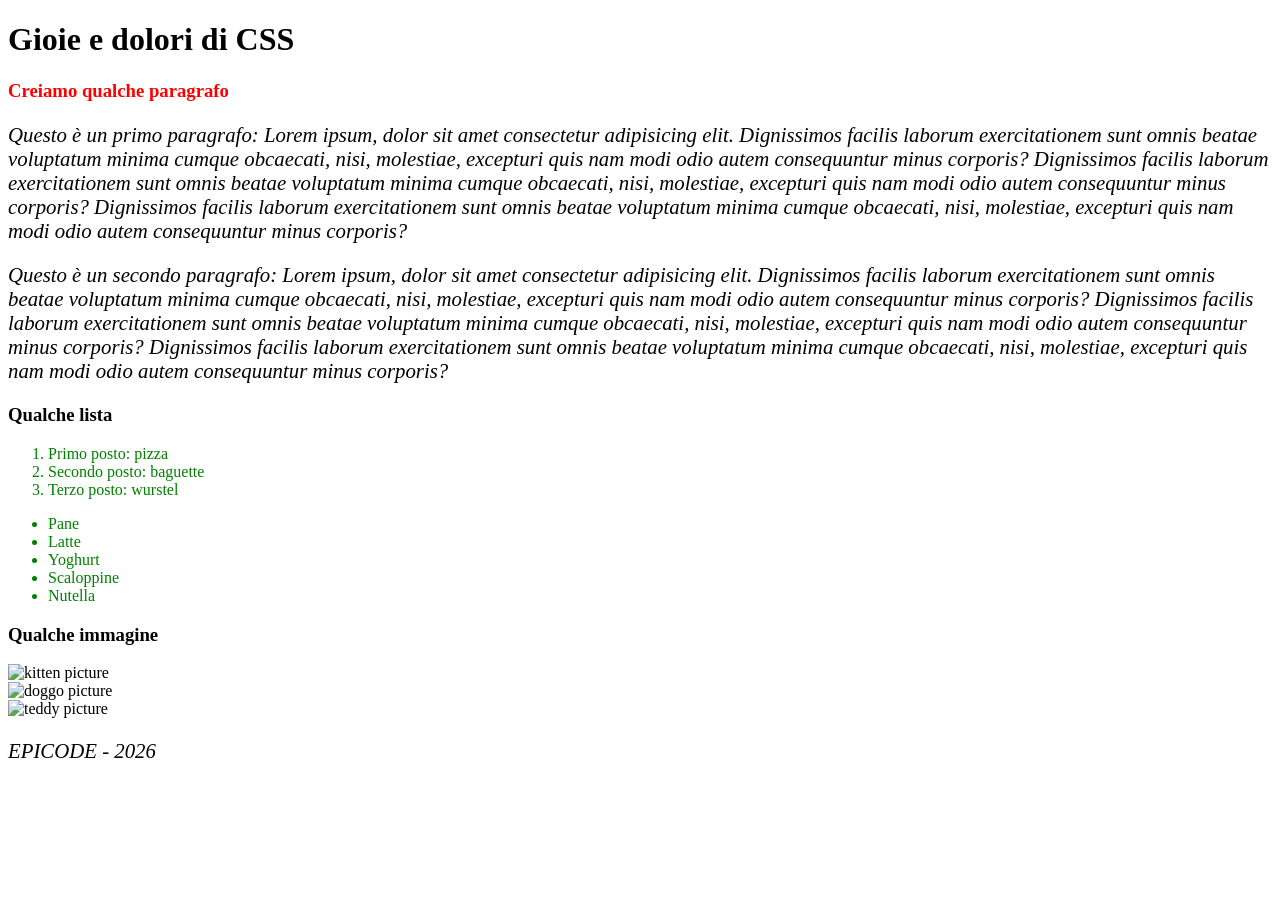
==== index.html @ 27fa8f95 "Adds HTML file and external CSS" ====
<!doctype html>
<html lang="en">
  <head>
    <meta charset="UTF-8" />
    <meta name="viewport" content="width=device-width, initial-scale=1.0" />
    <title>Primi esperimenti con CSS</title>
    <!-- b) -->
    <style>
      /* 
            qui dentro è già necessaria della vera e propria sintassi CSS!
        */
      /* le regole CSS si dichiarano con --> SELETTORE { REGOLE } */
      /* una REGOLA è fatta da --> PROPRIETÀ: VALORE */
      /* SELETTORI: vi servono a IDENTIFICARE e SELEZIONARE porzioni di contenuto */
      /* il selettore più base è il SELETTORE DI TAG */
      p {
        /* andiamo a modificare qualche proprietà tipografica */
        font-size: 1.3em; /* 30% più grande del valore che normalmente avrebbe */
        /* ho provato a mettere il testo in grassetto ma fa schifo; lo lascio comunque come memo ma la disattivo */
        /* font-weight: bold; */ /* <-- testo in grassetto */
        /* text-decoration: underline; */ /* <-- testo sottolineato */
        font-style: italic; /* <-- corsivo */
      }
    </style>
    <!-- c) tag <link> che collega a questo documento un foglio di stile esterno -->
    <link rel="stylesheet" href="./css/style.css" />
  </head>
  <body>
    <header>
      <h1>Gioie e dolori di CSS</h1>
    </header>
    <main>
      <section>
        <!-- Oggi ripassiamo le basi di CSS! -->
        <!-- Il linguaggio CSS serve per applicare degli stili visivi alle parti di documento
          definite con l'HTML. -->
        <!-- Posso applicare il CSS in 3 modi:
         a) CSS INLINE -> comodo, però poco riutilizzabile e con specificità particolare
         b) CSS INCORPORATO -> più ordinato, però si applica ad un solo documento HTML
         c) CSS ESTERNO -> il più consigliato, il più riutilizzabile, non tocchiamo l'HTML
         -->
        <!-- a) -->
        <h3 style="color: red">Creiamo qualche paragrafo</h3>
        <p>
          Questo è un primo paragrafo: Lorem ipsum, dolor sit amet consectetur
          adipisicing elit. Dignissimos facilis laborum exercitationem sunt
          omnis beatae voluptatum minima cumque obcaecati, nisi, molestiae,
          excepturi quis nam modi odio autem consequuntur minus corporis?
          Dignissimos facilis laborum exercitationem sunt omnis beatae
          voluptatum minima cumque obcaecati, nisi, molestiae, excepturi quis
          nam modi odio autem consequuntur minus corporis? Dignissimos facilis
          laborum exercitationem sunt omnis beatae voluptatum minima cumque
          obcaecati, nisi, molestiae, excepturi quis nam modi odio autem
          consequuntur minus corporis?
        </p>
        <p>
          Questo è un secondo paragrafo: Lorem ipsum, dolor sit amet consectetur
          adipisicing elit. Dignissimos facilis laborum exercitationem sunt
          omnis beatae voluptatum minima cumque obcaecati, nisi, molestiae,
          excepturi quis nam modi odio autem consequuntur minus corporis?
          Dignissimos facilis laborum exercitationem sunt omnis beatae
          voluptatum minima cumque obcaecati, nisi, molestiae, excepturi quis
          nam modi odio autem consequuntur minus corporis? Dignissimos facilis
          laborum exercitationem sunt omnis beatae voluptatum minima cumque
          obcaecati, nisi, molestiae, excepturi quis nam modi odio autem
          consequuntur minus corporis?
        </p>
      </section>
      <section>
        <h3>Qualche lista</h3>
        <ol>
          <li>Primo posto: pizza</li>
          <li>Secondo posto: baguette</li>
          <li>Terzo posto: wurstel</li>
        </ol>
        <ul>
          <li>Pane</li>
          <li>Latte</li>
          <li>Yoghurt</li>
          <li>Scaloppine</li>
          <li>Nutella</li>
        </ul>
      </section>
      <section>
        <h3>Qualche immagine</h3>
        <div>
          <img src="https://placecats.com/400/400" alt="kitten picture" />
        </div>
        <div>
          <img src="https://placedog.net/400/400" alt="doggo picture" />
        </div>
        <div>
          <img src="https://placebear.com/400/400" alt="teddy picture" />
        </div>
      </section>
    </main>
    <footer>
      <p>EPICODE - 2026</p>
    </footer>
  </body>
</html>
---- css/style.css ----
/* c) questo è un vero e proprio foglio di stile separato e riutilizzabile */
li {
  color: green;
}
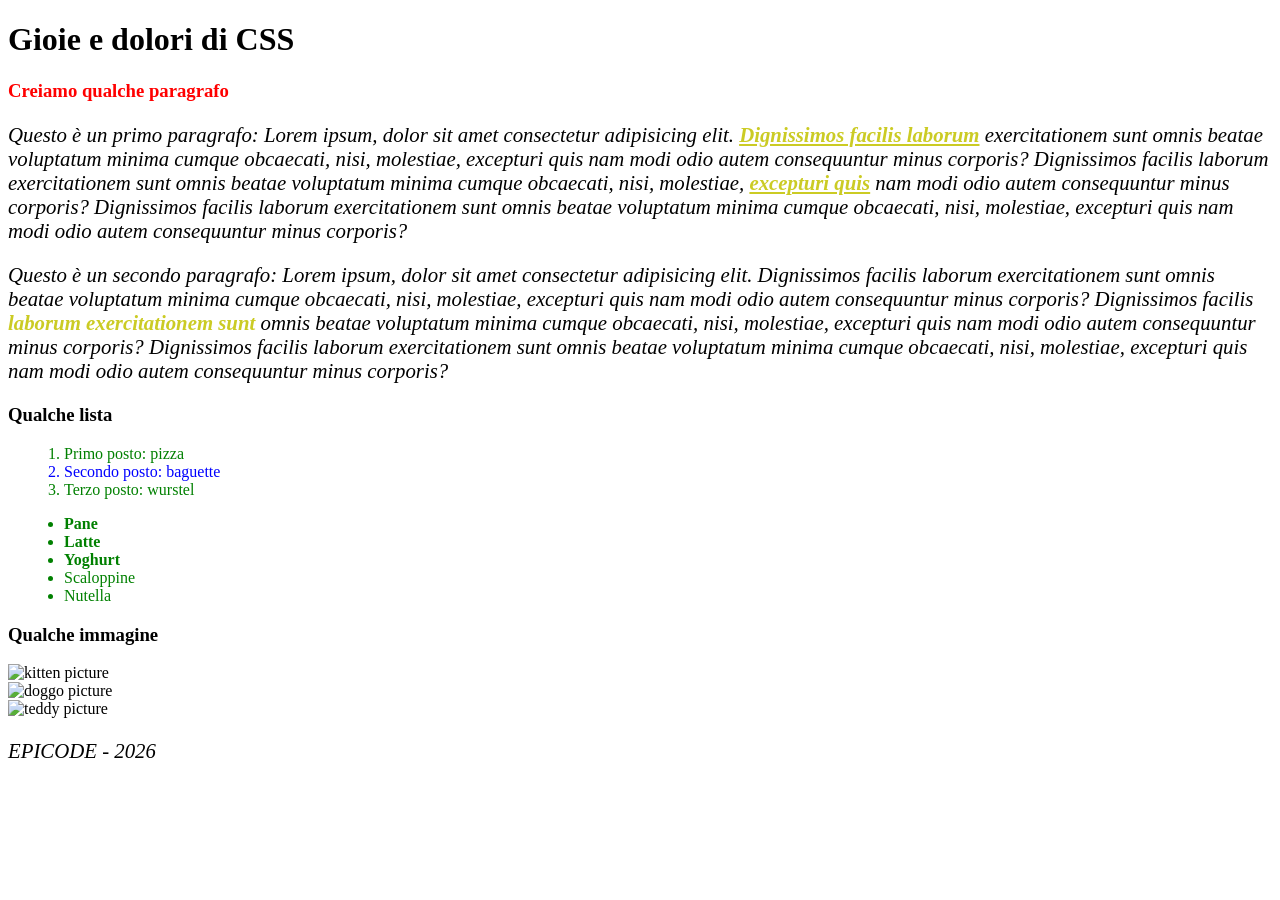
==== commit 54eddd99: "Updates project with some examples" ====
--- a/index.html
+++ b/index.html
@@ -13,6 +13,7 @@
       /* una REGOLA è fatta da --> PROPRIETÀ: VALORE */
       /* SELETTORI: vi servono a IDENTIFICARE e SELEZIONARE porzioni di contenuto */
       /* il selettore più base è il SELETTORE DI TAG */
+      /* scrivendo un selettore p voi selezionate TUTTI i <p> nel documento! */
       p {
         /* andiamo a modificare qualche proprietà tipografica */
         font-size: 1.3em; /* 30% più grande del valore che normalmente avrebbe */
@@ -41,28 +42,31 @@
          -->
         <!-- a) -->
         <h3 style="color: red">Creiamo qualche paragrafo</h3>
-        <p>
+        <p id="first-paragraph">
           Questo è un primo paragrafo: Lorem ipsum, dolor sit amet consectetur
-          adipisicing elit. Dignissimos facilis laborum exercitationem sunt
-          omnis beatae voluptatum minima cumque obcaecati, nisi, molestiae,
-          excepturi quis nam modi odio autem consequuntur minus corporis?
-          Dignissimos facilis laborum exercitationem sunt omnis beatae
-          voluptatum minima cumque obcaecati, nisi, molestiae, excepturi quis
-          nam modi odio autem consequuntur minus corporis? Dignissimos facilis
-          laborum exercitationem sunt omnis beatae voluptatum minima cumque
-          obcaecati, nisi, molestiae, excepturi quis nam modi odio autem
-          consequuntur minus corporis?
+          adipisicing elit.
+          <span class="text-yellow">Dignissimos facilis laborum</span>
+          exercitationem sunt omnis beatae voluptatum minima cumque obcaecati,
+          nisi, molestiae, excepturi quis nam modi odio autem consequuntur minus
+          corporis? Dignissimos facilis laborum exercitationem sunt omnis beatae
+          voluptatum minima cumque obcaecati, nisi, molestiae,
+          <span class="text-yellow">excepturi quis</span> nam modi odio autem
+          consequuntur minus corporis? Dignissimos facilis laborum
+          exercitationem sunt omnis beatae voluptatum minima cumque obcaecati,
+          nisi, molestiae, excepturi quis nam modi odio autem consequuntur minus
+          corporis?
         </p>
         <p>
           Questo è un secondo paragrafo: Lorem ipsum, dolor sit amet consectetur
           adipisicing elit. Dignissimos facilis laborum exercitationem sunt
           omnis beatae voluptatum minima cumque obcaecati, nisi, molestiae,
           excepturi quis nam modi odio autem consequuntur minus corporis?
-          Dignissimos facilis laborum exercitationem sunt omnis beatae
-          voluptatum minima cumque obcaecati, nisi, molestiae, excepturi quis
-          nam modi odio autem consequuntur minus corporis? Dignissimos facilis
-          laborum exercitationem sunt omnis beatae voluptatum minima cumque
-          obcaecati, nisi, molestiae, excepturi quis nam modi odio autem
+          Dignissimos facilis
+          <span class="text-yellow">laborum exercitationem sunt</span> omnis
+          beatae voluptatum minima cumque obcaecati, nisi, molestiae, excepturi
+          quis nam modi odio autem consequuntur minus corporis? Dignissimos
+          facilis laborum exercitationem sunt omnis beatae voluptatum minima
+          cumque obcaecati, nisi, molestiae, excepturi quis nam modi odio autem
           consequuntur minus corporis?
         </p>
       </section>
@@ -70,13 +74,13 @@
         <h3>Qualche lista</h3>
         <ol>
           <li>Primo posto: pizza</li>
-          <li>Secondo posto: baguette</li>
+          <li id="special-li">Secondo posto: baguette</li>
           <li>Terzo posto: wurstel</li>
         </ol>
         <ul>
-          <li>Pane</li>
-          <li>Latte</li>
-          <li>Yoghurt</li>
+          <li class="spesa-li">Pane</li>
+          <li class="spesa-li">Latte</li>
+          <li class="spesa-li">Yoghurt</li>
           <li>Scaloppine</li>
           <li>Nutella</li>
         </ul>
--- a/css/style.css
+++ b/css/style.css
@@ -1,4 +1,54 @@
 /* c) questo è un vero e proprio foglio di stile separato e riutilizzabile */
+
+/* voglio che tutte le liste abbiano un margine a sinistra di 1em */
+/* quindi combino due selettori di tag, ol e ul con la VIRGOLA */
+ul,
+ol {
+  margin-left: 1em;
+}
+
+/* il selettore di ID ha "SPECIFICITÀ" più alta del selettore di TAG */
+#special-li {
+  color: blue;
+}
+
+/* selettore di CLASSE: permette di "etichettare" più elementi nella pagina con la stessa parola */
+/* il selettore di CLASSE ha "SPECIFICITA" di 10, una via di mezzo tra gli ID e i TAG */
+.spesa-li {
+  font-weight: bold;
+}
+
+li {
+  color: red;
+}
+
 li {
   color: green;
 }
+
+/* SPECIFICITÀ DEI SELETTORI DI TAG: 1 */
+/* SPECIFICITÀ DEI SELETTORI DI CLASSE: 10 */
+/* SPECIFICITÀ DEI SELETTORI DI ID: 100 */
+
+.text-yellow {
+  font-weight: bold;
+  color: rgb(203, 203, 36);
+}
+
+/* SELETTORE DI DISCENDENZA (carattere spazio) */
+#first-paragraph .text-yellow {
+  /* andrò ad applicare la sottolineatura SOLO agli elementi con class "text-yellow" che sono
+    FIGLI del p con id "first-paragraph */
+  text-decoration: underline;
+}
+
+/* se a quel selettore avessi tolto lo spazio, non avrei sottolineato un fico secco! perchè sarebbe
+diventato un selettore per elementi dotati di classe "text-yellow" che CONTEMPORANEAMENTE sarebbero
+anche dotati di id "first-paragraph", e tali elementi nel mio documento non esistono! */
+
+/* SELETTORE DI "CONCOMITANZA" :) */
+#first-paragraph.text-yellow {
+  /* andrò ad applicare la sottolineatura SOLO agli elementi con class "text-yellow" che sono
+    FIGLI del p con id "first-paragraph */
+  font-size: 50em;
+}
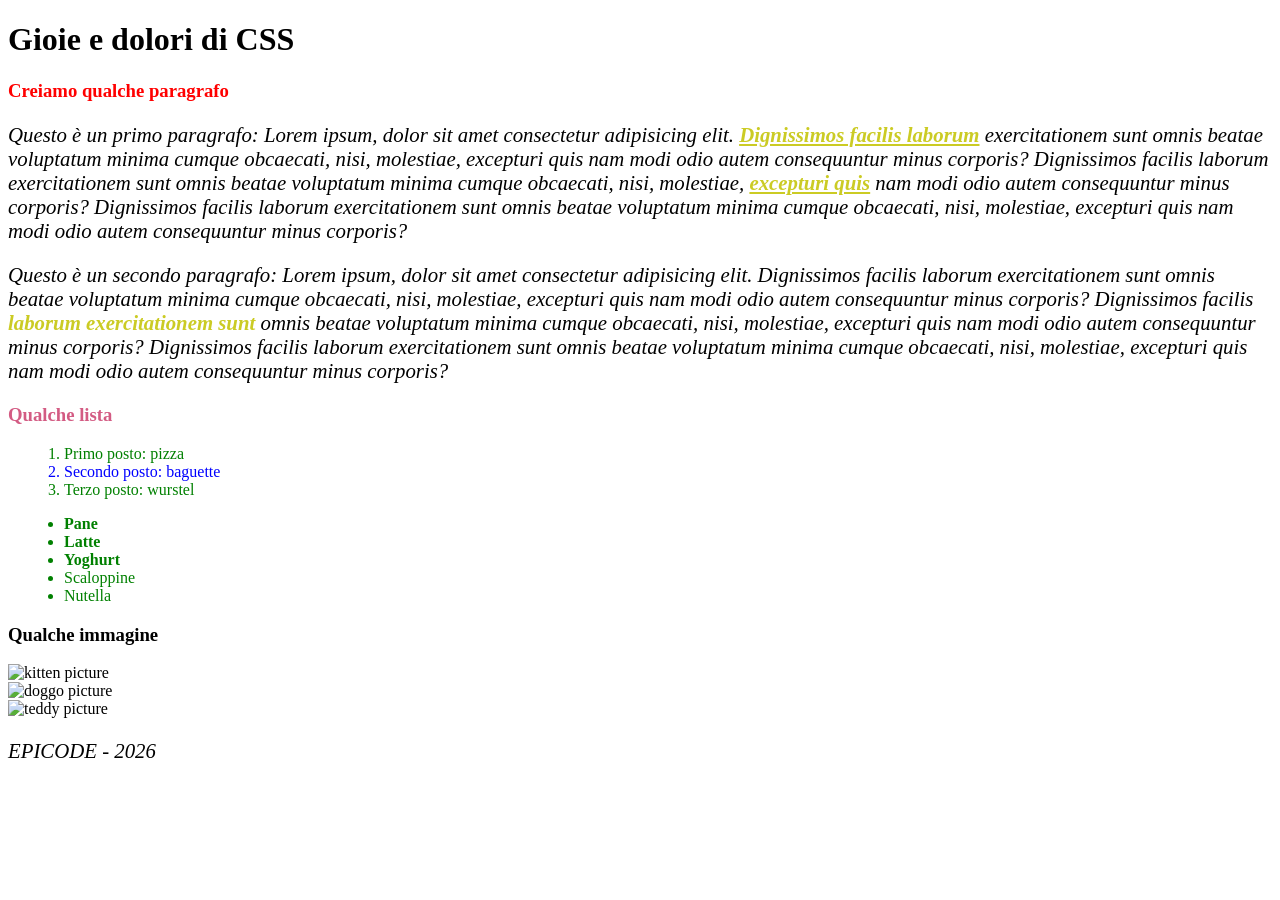
==== commit 2ce8fa48: "Finishes the lecture!" ====
--- a/index.html
+++ b/index.html
@@ -71,7 +71,7 @@
         </p>
       </section>
       <section>
-        <h3>Qualche lista</h3>
+        <h3 id="colored">Qualche lista</h3>
         <ol>
           <li>Primo posto: pizza</li>
           <li id="special-li">Secondo posto: baguette</li>
--- a/css/style.css
+++ b/css/style.css
@@ -52,3 +52,20 @@
     FIGLI del p con id "first-paragraph */
   font-size: 50em;
 }
+
+#colored {
+  color: rgba(200, 50, 100, 0.8);
+}
+
+/* SELETTORE DISCENDENZA (generico) */
+section span {
+  /* tutti gli span figli A QUALSIASI LIVELLO delle section (figli, nipoti, pronipoti etc.) */
+  /* font-size: 50em; */
+}
+
+/* SELETTORE DISCENDENZA DIRETTA (solo figli diretti) */
+
+section > span {
+  /* non selezionerebbe niente nella mia pagina */
+  font-size: 50em; /* non sta funzionando */
+}
